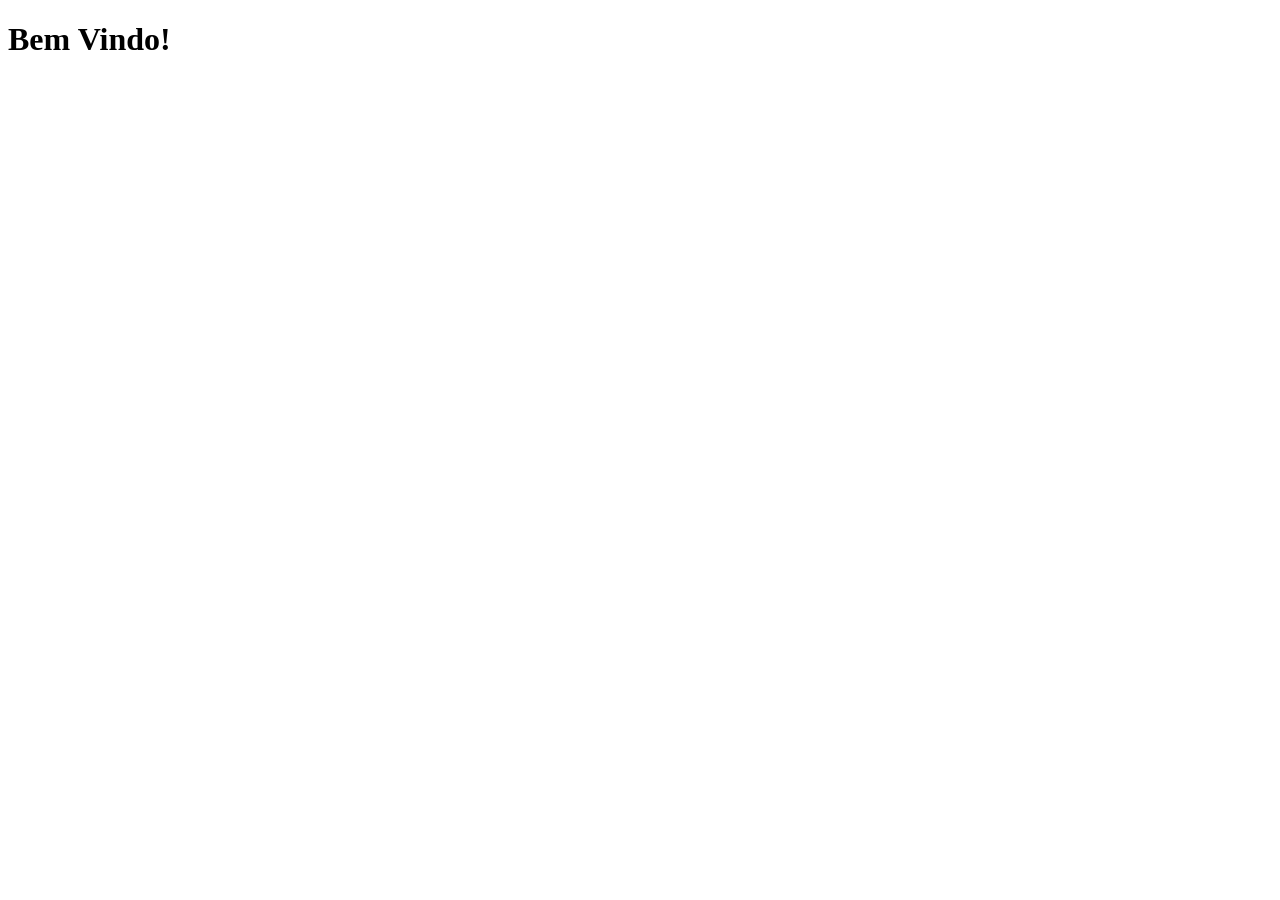
==== index.html @ 871432d8 "Criação do html básico" ====
<!doctype html>
<!-- Este é um doctype ou DTD, o que define o tipo de HTML a ser carregado na máquina do cliente,ele informa ao navegador qual co>
!-- Eu sou um comentário HTML, eu sou ignorado pelo interpretador do mavegador e não sou apresentado aos usuários-->
<html lang="pt-br">
     <head>
             <meta charset="utf-
8"> 
             <title>Primeiro Página</title>
     </head>
     <body>
              <h1>Bem Vindo!</h1>
     </body>
</html>
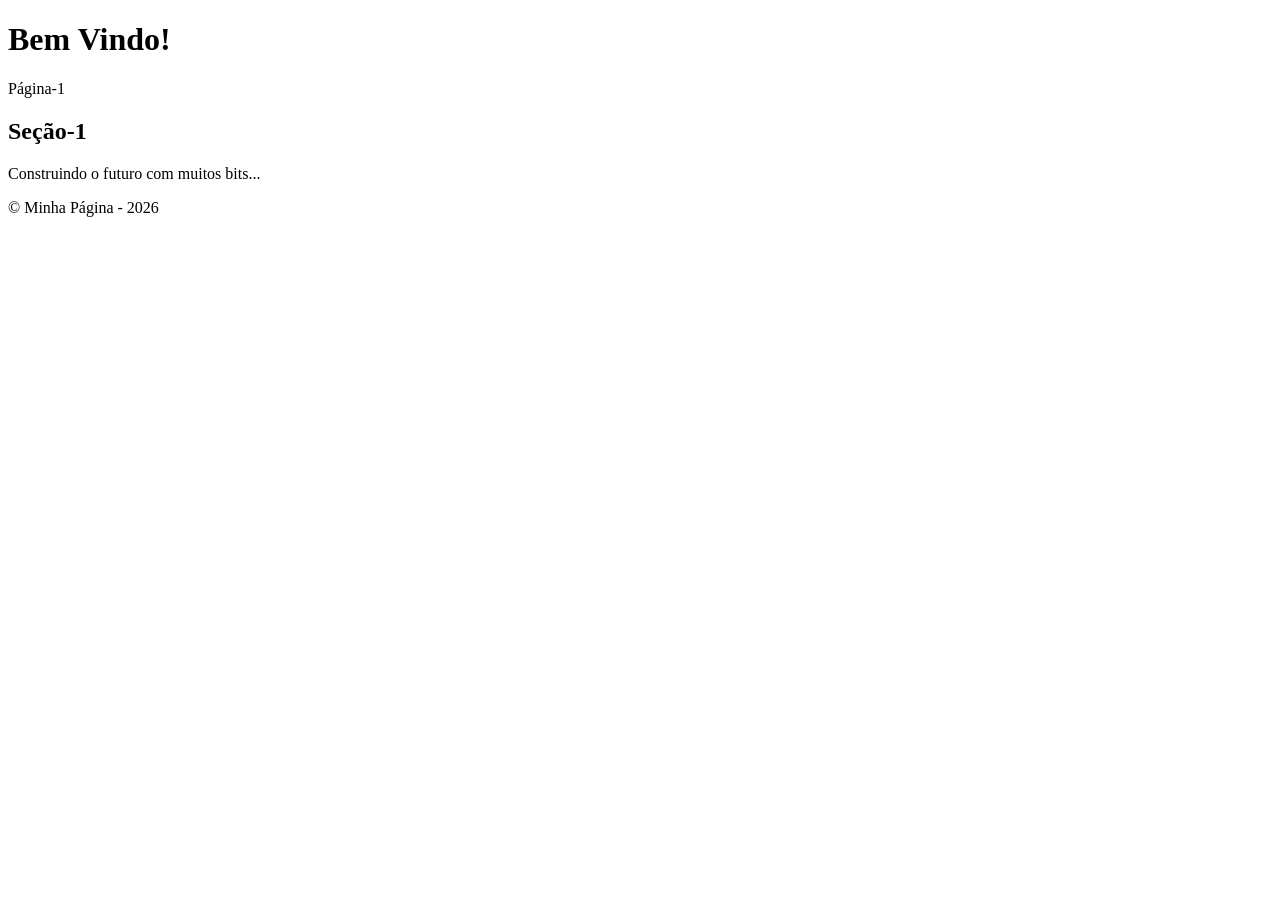
==== commit d5435736: "Reestruturando o index.html para melhorar a semântica." ====
--- a/index.html
+++ b/index.html
@@ -1,14 +1,30 @@
-<!doctype html>
-<!-- Este é um doctype ou DTD, o que define o tipo de HTML a ser carregado na máquina do cliente,ele informa ao navegador qual co>
-!-- Eu sou um comentário HTML, eu sou ignorado pelo interpretador do mavegador e não sou apresentado aos usuários-->
+<!DOCTYPE html>
+<!-- Este é um doctype ou DTD, o que define o tipo de HTML a ser carregado na máquina do cliente, ele informa ao navegador qual conjunto de bibliotecas carregar para que todo a estrutura seja otmizada de forma rápida e segura.-->
+<!-- Eu sou um comentário em HTML, eu sou ignorado pelo interpretador do navegador e não sou apresentado aos usuários. -->
+
+
 <html lang="pt-br">
-     <head>
-             <meta charset="utf-
-8"> 
-             <title>Primeiro Página</title>
-     </head>
-     <body>
-              <h1>Bem Vindo!</h1>
-     </body>
+ <head>
+  <meta charset="UTF-8">
+  <title>Página Inicial</title>
+ </head>
+ <body>
+   <header>
+     <h1>Bem Vindo!</h1>
+     <nav>
+       <a>Página-1</a>
+     </nav>
+   </header>
+   <main>
+     <section>
+          <h2>Seção-1</h2>
+  <p>Construindo o futuro com muitos bits...</p>
+     </section>
+   </main>
+   <footer>
+     <p>&copy; Minha Página - 2026</p>
+   </footer>
+ </body>
 </html>
+ 
 
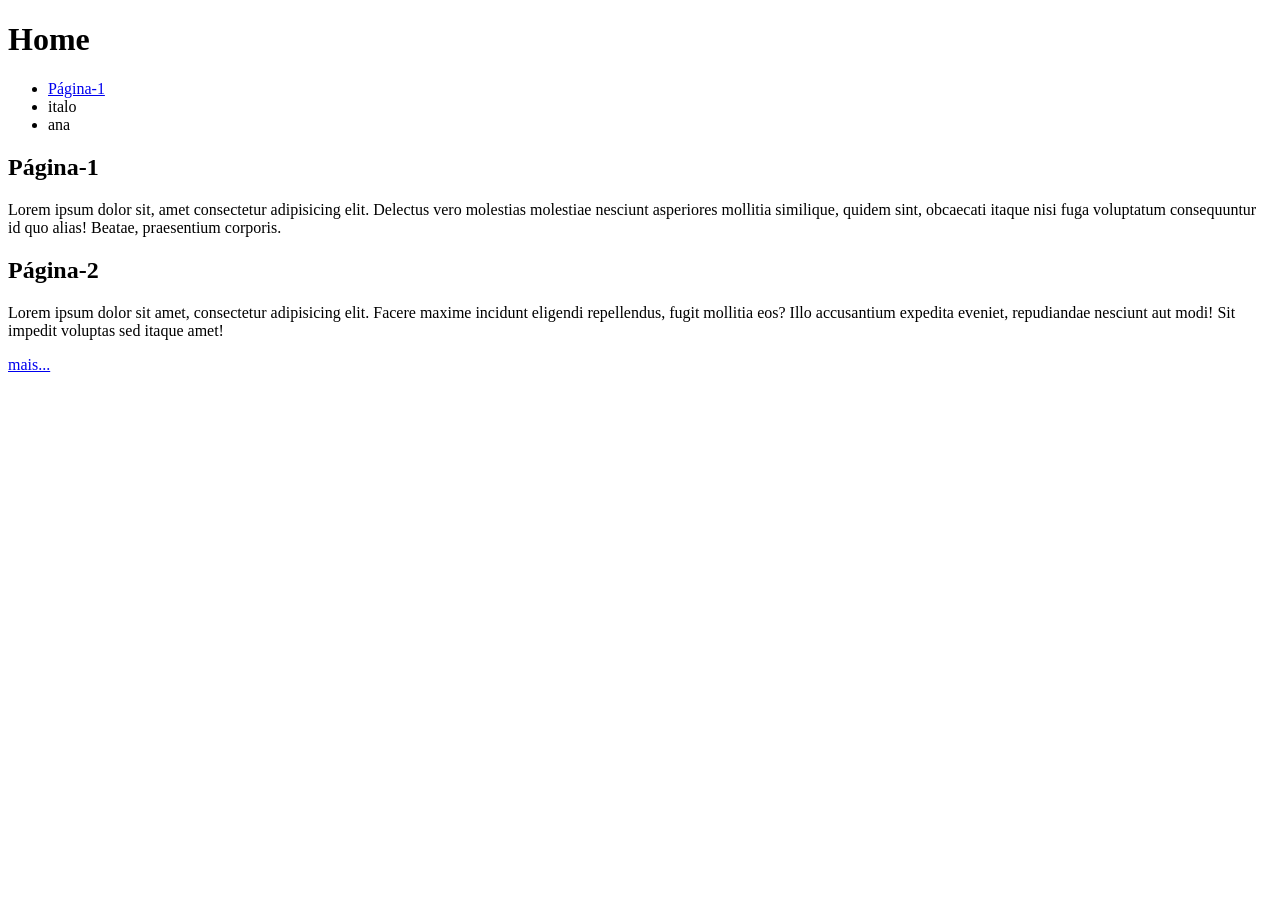
==== commit c444b6ef: "feat : Refatoramento a página index com tags semânticas e criamos hiperligação com a página1." ====
--- a/index.html
+++ b/index.html
@@ -1,30 +1,38 @@
 <!DOCTYPE html>
-<!-- Este é um doctype ou DTD, o que define o tipo de HTML a ser carregado na máquina do cliente, ele informa ao navegador qual conjunto de bibliotecas carregar para que todo a estrutura seja otmizada de forma rápida e segura.-->
-<!-- Eu sou um comentário em HTML, eu sou ignorado pelo interpretador do navegador e não sou apresentado aos usuários. -->
-
-
 <html lang="pt-br">
- <head>
+<head>
   <meta charset="UTF-8">
+  <meta name="viewport" content="width=device-width, initial-scale=1.0">
   <title>Página Inicial</title>
- </head>
- <body>
-   <header>
-     <h1>Bem Vindo!</h1>
-     <nav>
-       <a>Página-1</a>
-     </nav>
-   </header>
-   <main>
-     <section>
-          <h2>Seção-1</h2>
-  <p>Construindo o futuro com muitos bits...</p>
-     </section>
-   </main>
-   <footer>
-     <p>&copy; Minha Página - 2026</p>
-   </footer>
- </body>
-</html>
- 
-
+  </head>
+  <body>
+      <header>
+        <h1>Home</h1>
+        <nav>
+          <ul>
+            <li><a href="./pagina1.html"> Página-1 </a></li>
+            <li>italo</li>
+            <li>ana</li>
+          </ul>           
+        </nav>
+      </header>
+      
+      <main>
+        <section>
+          <h2>Página-1</h2>
+          <p>Lorem ipsum dolor sit, amet consectetur adipisicing elit. Delectus vero molestias molestiae nesciunt asperiores mollitia similique, quidem sint, 
+            obcaecati itaque nisi fuga voluptatum consequuntur id quo alias! Beatae, praesentium corporis.</p>
+            <a href="./pagina1.html"></a>
+        </section>
+        <section>
+          <h2>Página-2</h2>
+          <p>Lorem ipsum dolor sit amet, consectetur adipisicing elit.
+             Facere maxime incidunt eligendi repellendus, fugit mollitia eos? Illo accusantium expedita eveniet, repudiandae nesciunt aut modi! Sit impedit 
+             voluptas sed itaque amet!</p>
+              <a href="./pagina2.html">mais...</a>
+        </section>
+      </main>
+      
+      <footer></footer>
+  </body>
+</html>
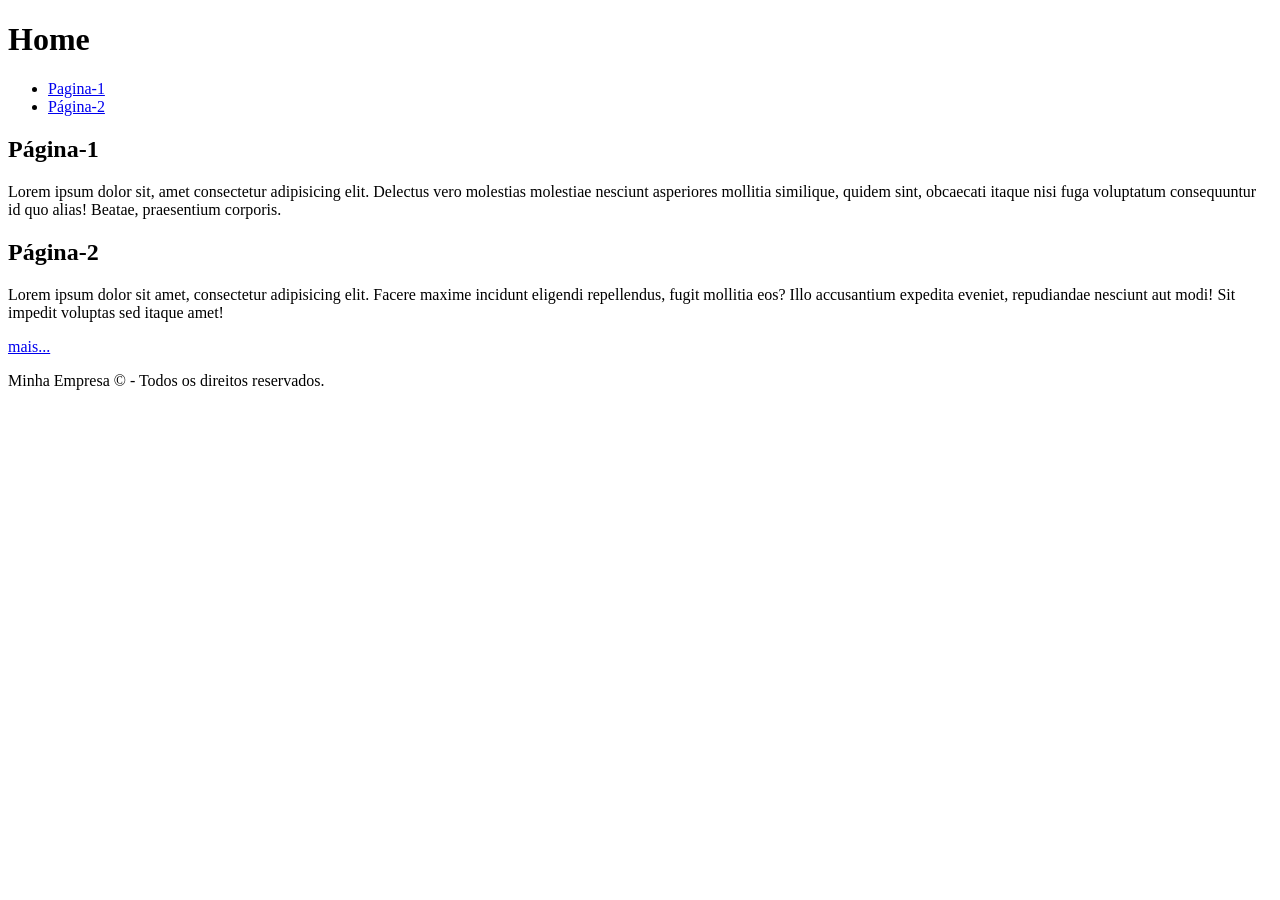
==== commit 42f66543: "Atualiza páginas HTML e organiza pagina2 em pasta" ====
--- a/index.html
+++ b/index.html
@@ -10,9 +10,8 @@
         <h1>Home</h1>
         <nav>
           <ul>
-            <li><a href="./pagina1.html"> Página-1 </a></li>
-            <li>italo</li>
-            <li>ana</li>
+            <li><a href="pagina1.html">Pagina-1</a></li>
+            <li><a href="paginas/pagina2.html">Página-2</a></li>
           </ul>           
         </nav>
       </header>
@@ -29,10 +28,13 @@
           <p>Lorem ipsum dolor sit amet, consectetur adipisicing elit.
              Facere maxime incidunt eligendi repellendus, fugit mollitia eos? Illo accusantium expedita eveniet, repudiandae nesciunt aut modi! Sit impedit 
              voluptas sed itaque amet!</p>
-              <a href="./pagina2.html">mais...</a>
+              <a href="paginas/pagina2.html">mais...</a>
         </section>
       </main>
       
-      <footer></footer>
+     <footer>
+   <p>Minha Empresa &copy; - Todos os direitos reservados.</p>
+  </footer>
+
   </body>
 </html>
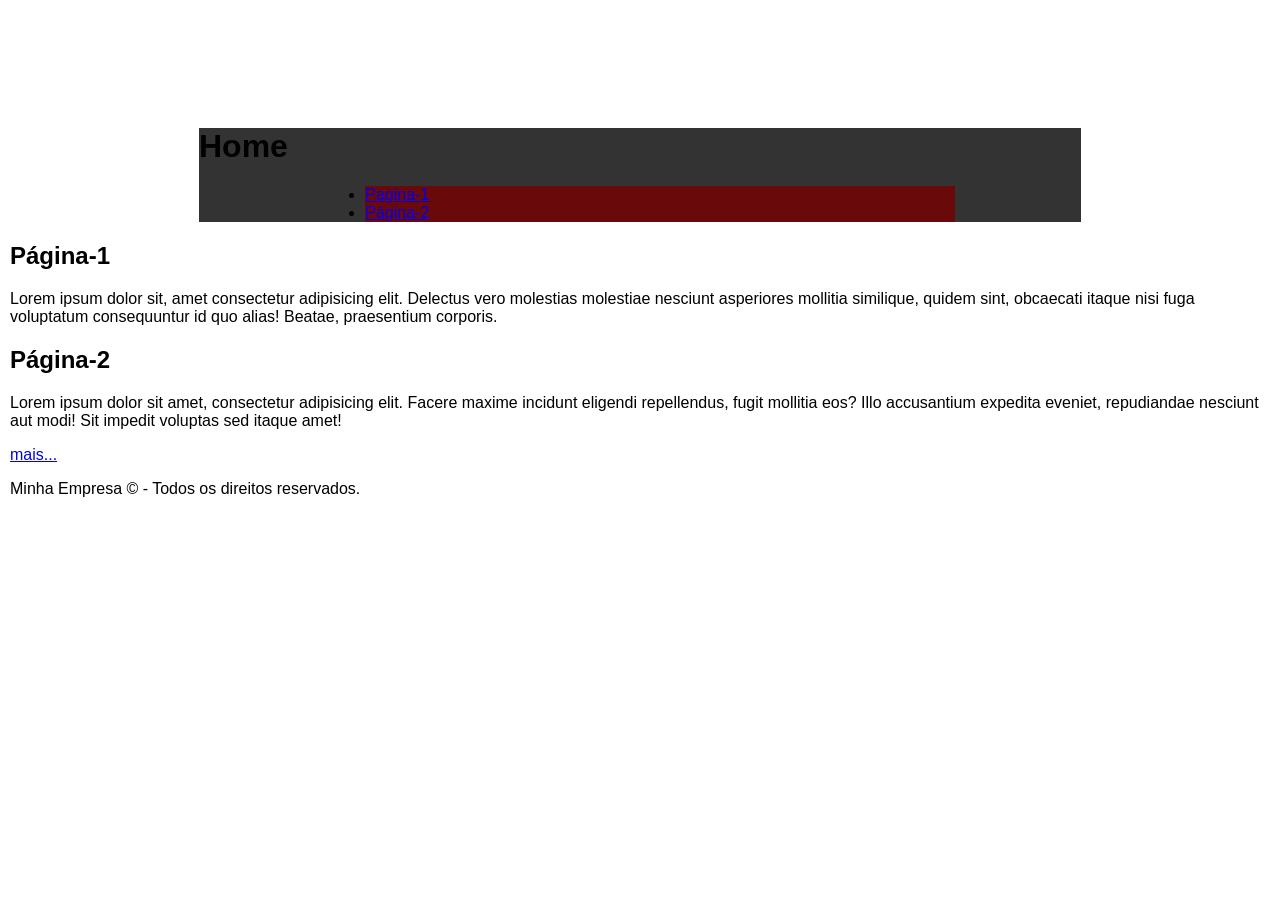
==== commit 56dfa34f: "feat:mexendo no arquivo" ====
--- a/index.html
+++ b/index.html
@@ -4,6 +4,7 @@
   <meta charset="UTF-8">
   <meta name="viewport" content="width=device-width, initial-scale=1.0">
   <title>Página Inicial</title>
+  <link rel="stylesheet" href="./css/style.css">
   </head>
   <body>
       <header>
--- a/css/style.css
+++ b/css/style.css
@@ -0,0 +1,20 @@
+body{
+    font-family: 'Segoe UI', Tahoma, Geneva, Verdana, sans-serif;
+    margin:10% 10px 10px 10px;
+    font-size: 16px;
+}
+header{
+    background-color: #333;
+    margin: 0 auto;
+    width: 70%;
+}
+li{
+    background-color: #690909;
+    margin: 0 auto;
+    width: 70%;
+}
+nav{
+    background-color: #333;
+    margin: 0 auto;
+    width: 100%;
+}
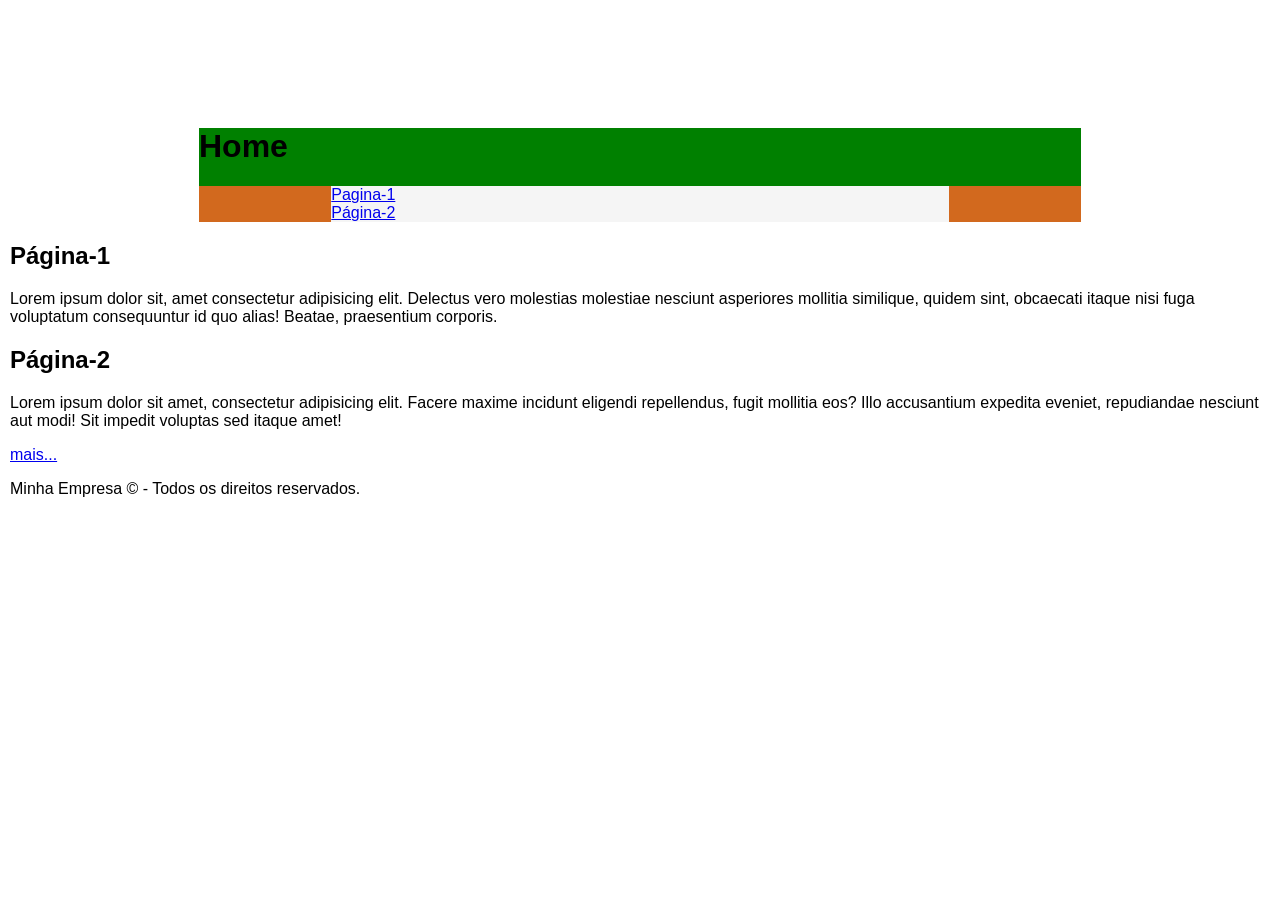
==== commit 477a6121: "fix:fazendo correções nas minhas páginas" ====
--- a/index.html
+++ b/index.html
@@ -29,7 +29,7 @@
           <p>Lorem ipsum dolor sit amet, consectetur adipisicing elit.
              Facere maxime incidunt eligendi repellendus, fugit mollitia eos? Illo accusantium expedita eveniet, repudiandae nesciunt aut modi! Sit impedit 
              voluptas sed itaque amet!</p>
-              <a href="paginas/pagina2.html">mais...</a>
+              <a href="./paginas/pagina2.html">mais...</a>
         </section>
       </main>
       
--- a/css/style.css
+++ b/css/style.css
@@ -4,17 +4,23 @@
     font-size: 16px;
 }
 header{
-    background-color: #333;
+    background-color: green;
     margin: 0 auto;
     width: 70%;
 }
 li{
-    background-color: #690909;
+    background-color: whitesmoke;
     margin: 0 auto;
     width: 70%;
 }
 nav{
-    background-color: #333;
+    background-color: yellow;
     margin: 0 auto;
     width: 100%;
+}
+ul {
+  background-color: chocolate;  
+    list-style-type: none;
+  margin: 0;
+  padding: 0;
 }
